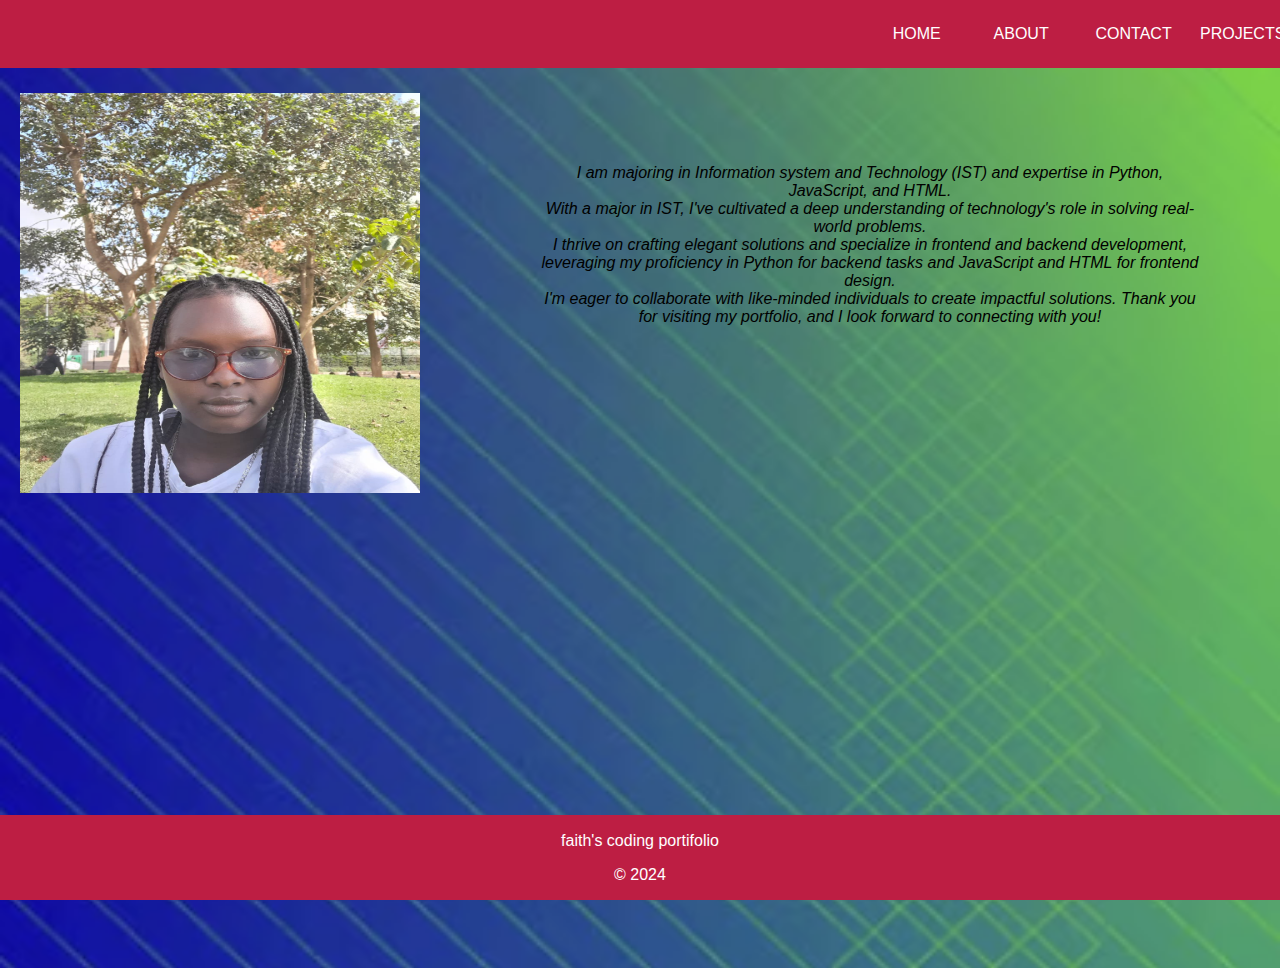
==== about.html @ 5463f21e "Add files via upload" ====
<!DOCTYPE html>
<html lang="en">
<head>
    <meta charset="UTF-8">
    <meta name="viewport" content="width=device-width, initial-scale=1.0">
    <title>My Coding Portfolio</title>
    <link rel="stylesheet" href="style.css">
</head>
<body>
    <header>
        <div class="nav">
            <ul>
                <li><a href="index.html">home</a></li>
                <li><a href="about.html">about</a></li>
                <li><a href="contact.html">contact</a></li>
                <li><a href="projects.html">projects</a></li>
            </ul>
        </div>
    </header>
    <div class="left">
    <img src="my pic.jpg", height='400' width='400' alt="my pic">
    </div>
    <div class="row">
    <p>I am majoring in Information system and Technology (IST) and expertise in Python, JavaScript, and HTML.
        <br> With a major in IST, I've cultivated a deep understanding of technology's role in solving real-world problems.
         <br>I thrive on crafting elegant solutions and specialize in frontend and backend development, leveraging my proficiency in Python for backend tasks and JavaScript and HTML for frontend design.
          <br> I'm eager to collaborate with like-minded individuals to create impactful solutions. Thank you for visiting my portfolio, and I look forward to connecting with you!
    </p>
    </div>
    <footer>
        <p>faith's coding portifolio</p>
        <p>&copy; 2024</p>
    </footer>   
</body>
</html>
---- style.css ----
*
{
    box-sizing: border-box;
}
body{
    background-image: url(bbg.png);
    height: 100vh;
    width: 100;
    background-repeat: no-repeat;
    background-size: cover;
    background-position: center;
    font-family:Arial, Helvetica, sans-serif;
    padding: 0;
    margin: 0;
}
header{
    padding: 50;
}
 .nav ul
 {
    list-style: none;
    background-color: #bd1e43;
    padding: 0;
    margin: 0;
    text-align:right;
 }

 .nav li{
    display: inline-block;   
 }
 .nav a{
    text-decoration: none;
    color: #fff;
    width: 100px;
    display: block;
    padding: 25px 20px;
    text-transform: uppercase;
    text-align:center ;
 }
 .nav a:hover{
    background: #353640;
    border-radius: 10px;

 }
 ul{
    text-decoration: none;
    list-style: none;
    justify-content: space-between;
 }
 .socials ul li{
        display:block; 
        margin-right: 1cm; /* Adjust the spacing here */
        padding: 25px 20px;
    }
    .socials a:hover {
    background-color:#ff004f;
    transform: translate(-5px);
    }
    .socials a{
        transition: 0ms;

    }

    .left{
        padding: 25px 20px;
    }
    .color span{
       color: #bd1e43; 
    }
    .centered-paragraph {
        text-align:center;
        font-style:italic;
    }
    .shapes{
        height: fit-content;
        width: fit-content;
        text-align: center;
    }
    .left{
        float: left;
        margin-right: 20px;
    }
    .row{
        display: flex;
        justify-content: center;
        text-align:center;
        min-height: 100vh;
        font-style:italic;
        padding: 80px;
    }
    .pic{
        max-width: 300px;
        margin-top: 10px;
        margin: auto;
        padding-top: 20px;
        justify-content: space-between;
    }
    footer{

        text-align: center;
        padding: 0.5px 0;
        background-color:#bd1e43;
        color: white;
        position: fixed;
        bottom: 0;
        width: 100%;
    }
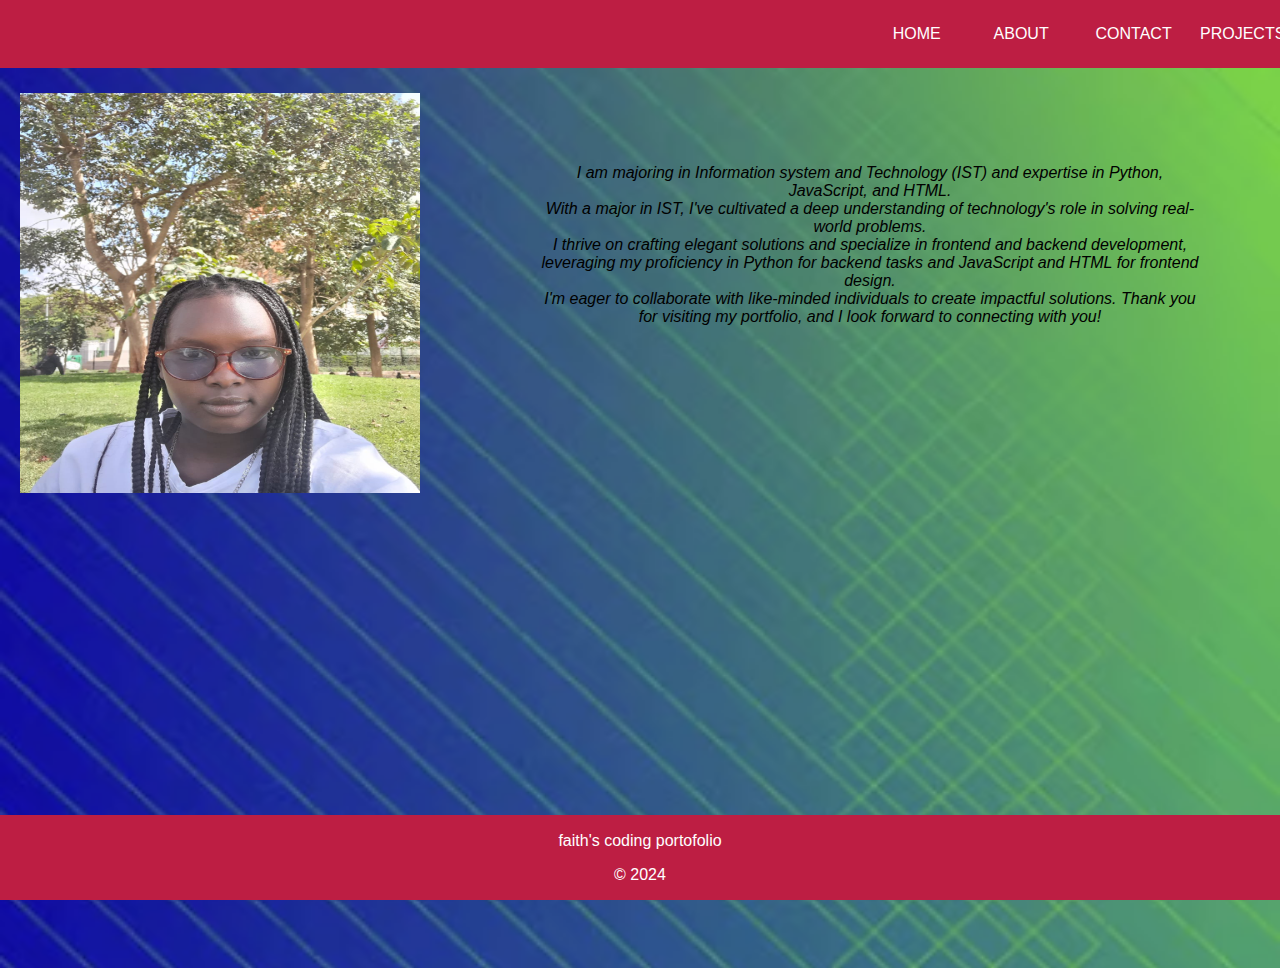
==== commit 91a3c25b: "Update about.html" ====
--- a/about.html
+++ b/about.html
@@ -28,9 +28,9 @@
     </p>
     </div>
     <footer>
-        <p>faith's coding portifolio</p>
+        <p>faith's coding portofolio</p>
         <p>&copy; 2024</p>
     </footer>   
 </body>
 </html>
-    +    
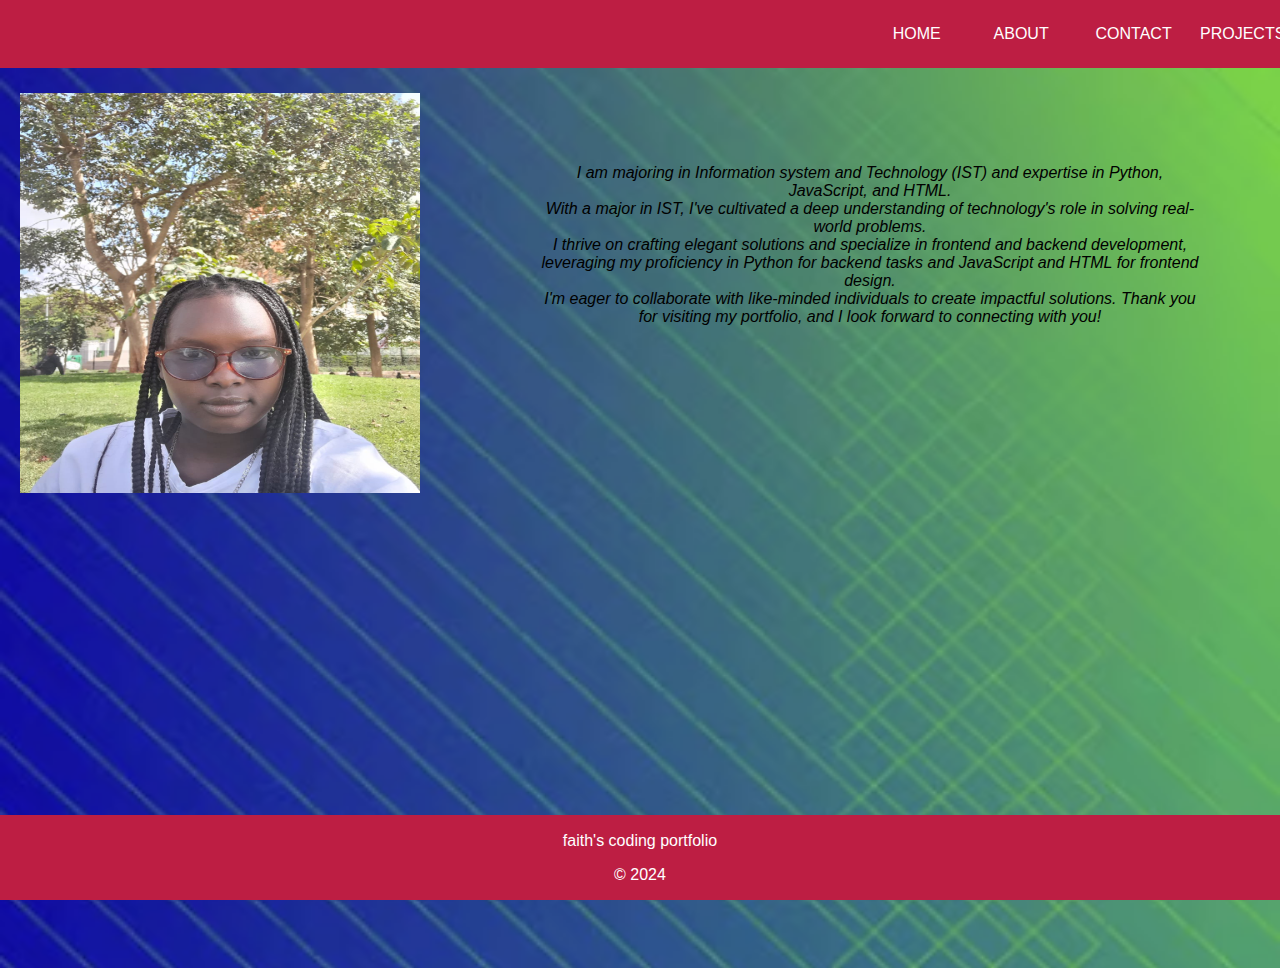
==== commit a6ad62d2: "Update about.html" ====
--- a/about.html
+++ b/about.html
@@ -28,7 +28,7 @@
     </p>
     </div>
     <footer>
-        <p>faith's coding portofolio</p>
+        <p>faith's coding portfolio</p>
         <p>&copy; 2024</p>
     </footer>   
 </body>
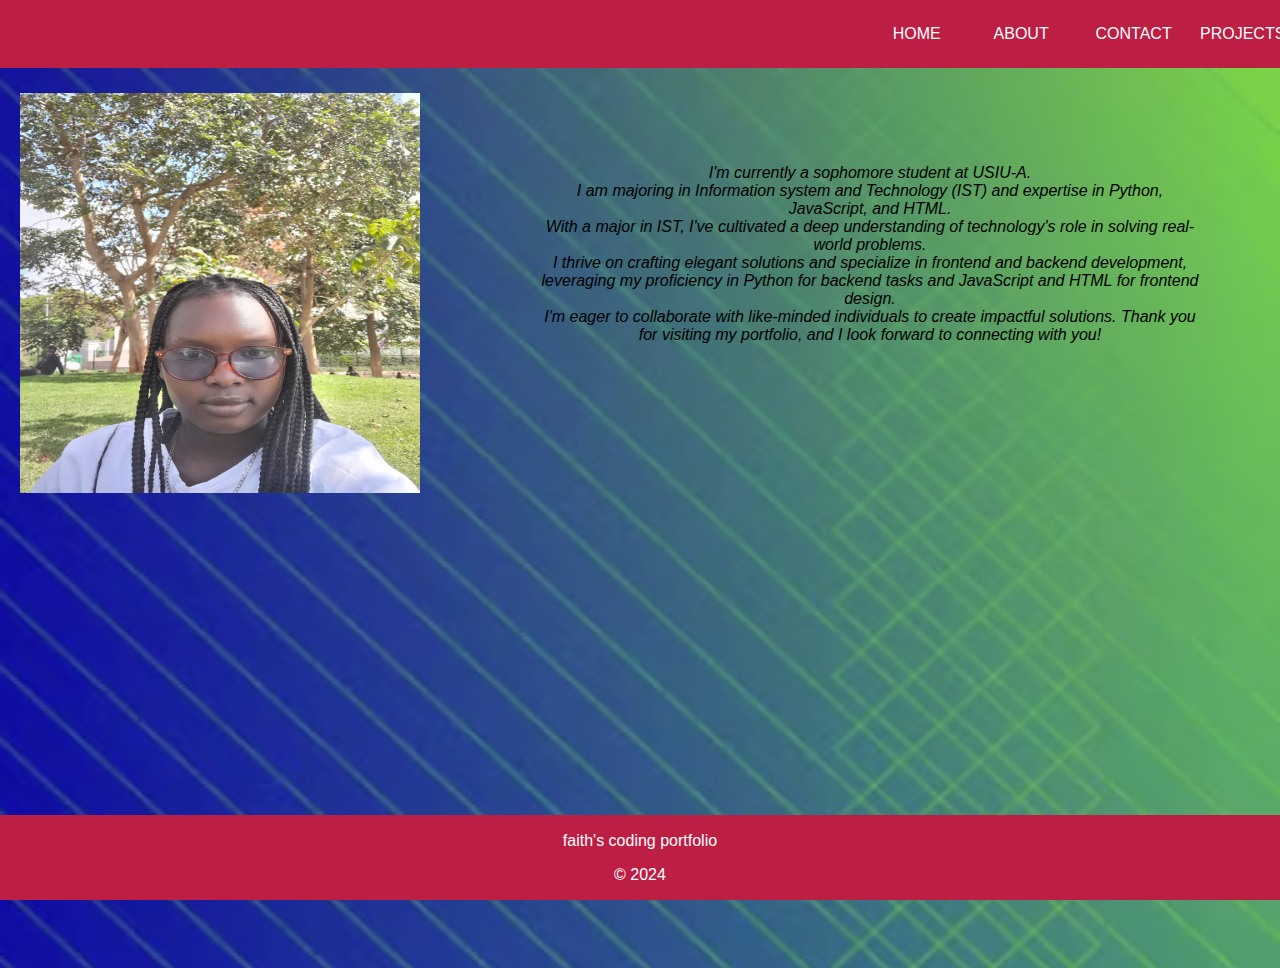
==== commit d38f0cc1: "Update about.html" ====
--- a/about.html
+++ b/about.html
@@ -21,7 +21,7 @@
     <img src="my pic.jpg", height='400' width='400' alt="my pic">
     </div>
     <div class="row">
-    <p>I am majoring in Information system and Technology (IST) and expertise in Python, JavaScript, and HTML.
+    <p> I'm currently a sophomore student at USIU-A. <br>I am majoring in Information system and Technology (IST) and expertise in Python, JavaScript, and HTML.
         <br> With a major in IST, I've cultivated a deep understanding of technology's role in solving real-world problems.
          <br>I thrive on crafting elegant solutions and specialize in frontend and backend development, leveraging my proficiency in Python for backend tasks and JavaScript and HTML for frontend design.
           <br> I'm eager to collaborate with like-minded individuals to create impactful solutions. Thank you for visiting my portfolio, and I look forward to connecting with you!
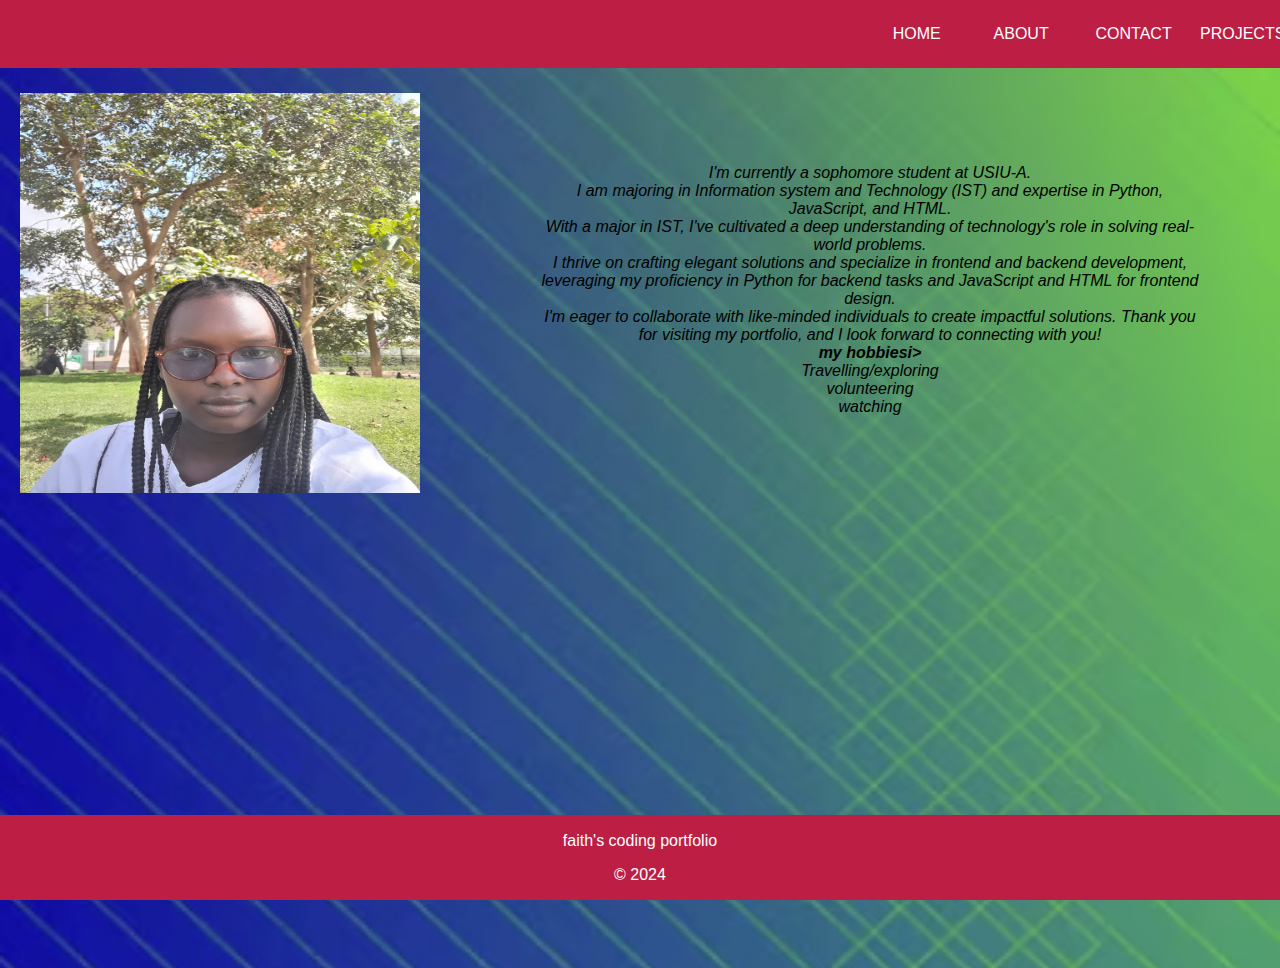
==== commit c60ac6cf: "Update about.html" ====
--- a/about.html
+++ b/about.html
@@ -25,6 +25,12 @@
         <br> With a major in IST, I've cultivated a deep understanding of technology's role in solving real-world problems.
          <br>I thrive on crafting elegant solutions and specialize in frontend and backend development, leveraging my proficiency in Python for backend tasks and JavaScript and HTML for frontend design.
           <br> I'm eager to collaborate with like-minded individuals to create impactful solutions. Thank you for visiting my portfolio, and I look forward to connecting with you!
+        <br> <b><i> my hobbies</i>i></b>
+               <br><i>Travelling/exploring</i>
+                <br><i>volunteering</i>
+                 <br><i>watching</i>
+        
+    
     </p>
     </div>
     <footer>
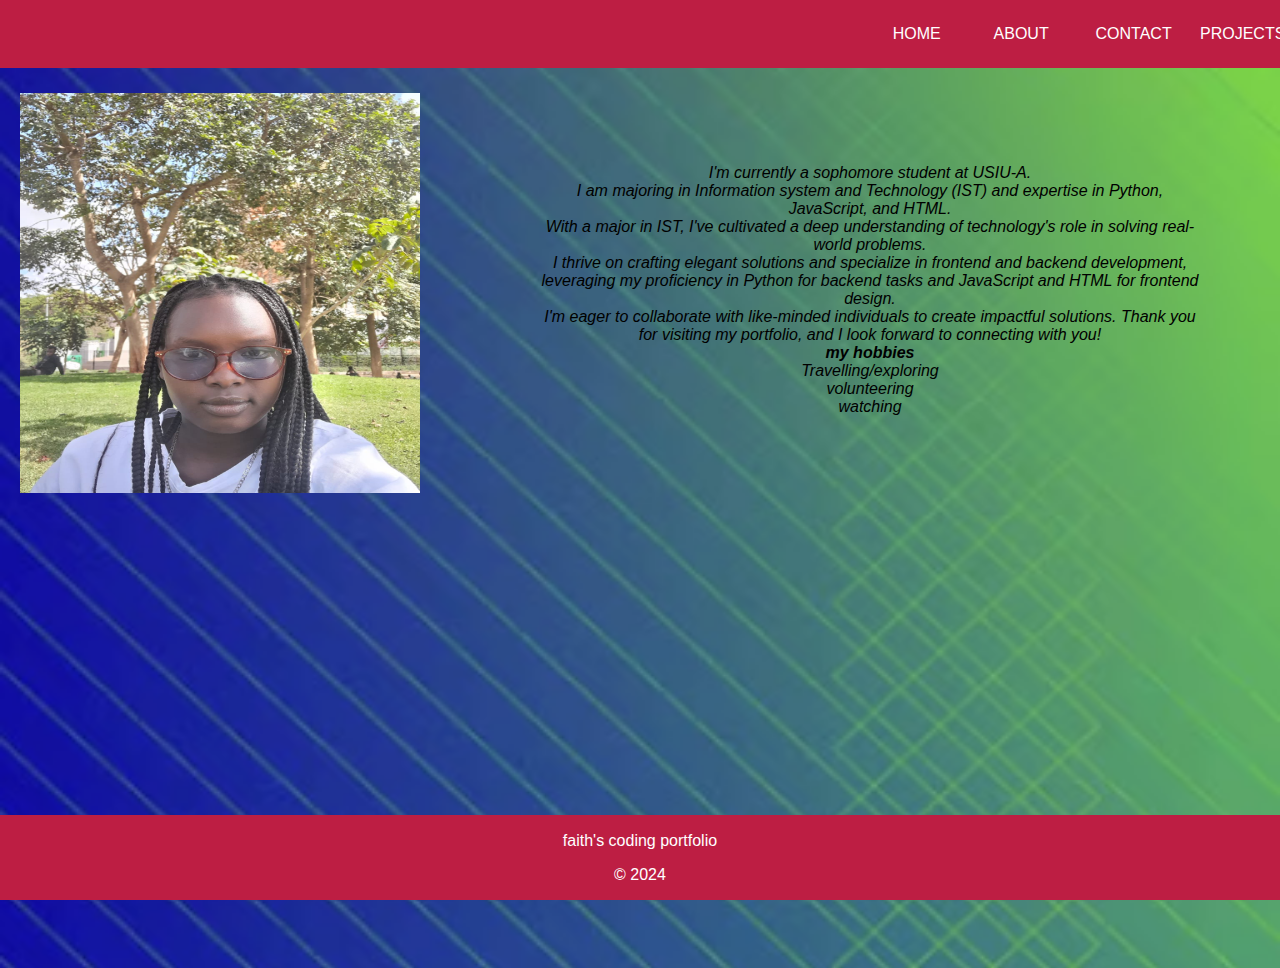
==== commit 5424e63b: "Update about.html" ====
--- a/about.html
+++ b/about.html
@@ -25,7 +25,7 @@
         <br> With a major in IST, I've cultivated a deep understanding of technology's role in solving real-world problems.
          <br>I thrive on crafting elegant solutions and specialize in frontend and backend development, leveraging my proficiency in Python for backend tasks and JavaScript and HTML for frontend design.
           <br> I'm eager to collaborate with like-minded individuals to create impactful solutions. Thank you for visiting my portfolio, and I look forward to connecting with you!
-        <br> <b><i> my hobbies</i>i></b>
+        <br> <b><i> my hobbies</i></b>
                <br><i>Travelling/exploring</i>
                 <br><i>volunteering</i>
                  <br><i>watching</i>
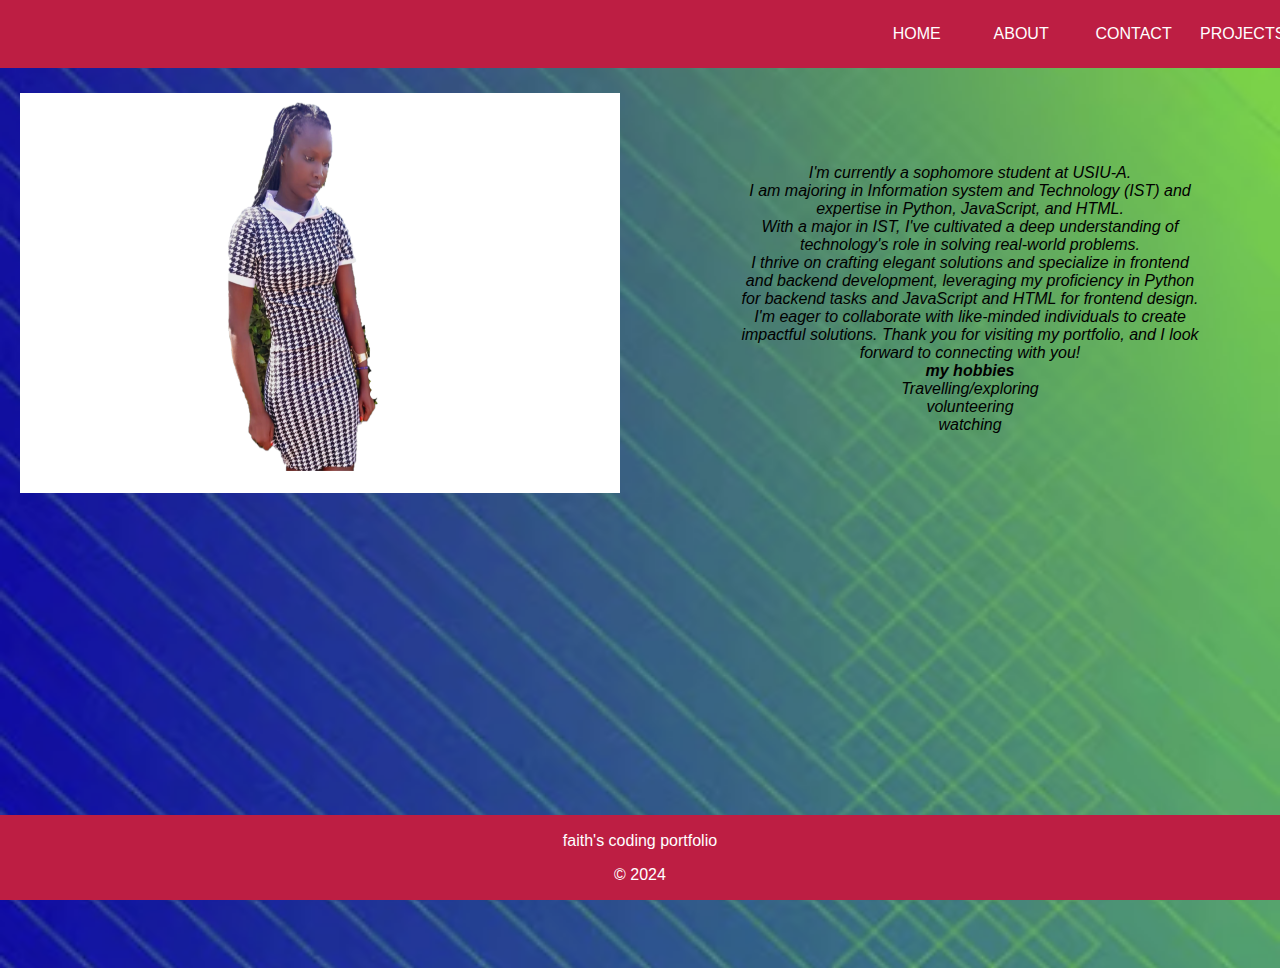
==== commit 8c940474: "Update about.html" ====
--- a/about.html
+++ b/about.html
@@ -18,7 +18,7 @@
         </div>
     </header>
     <div class="left">
-    <img src="my pic.jpg", height='400' width='400' alt="my pic">
+    <img src="3dd.png", height='400' width='600' alt="my pic">
     </div>
     <div class="row">
     <p> I'm currently a sophomore student at USIU-A. <br>I am majoring in Information system and Technology (IST) and expertise in Python, JavaScript, and HTML.
